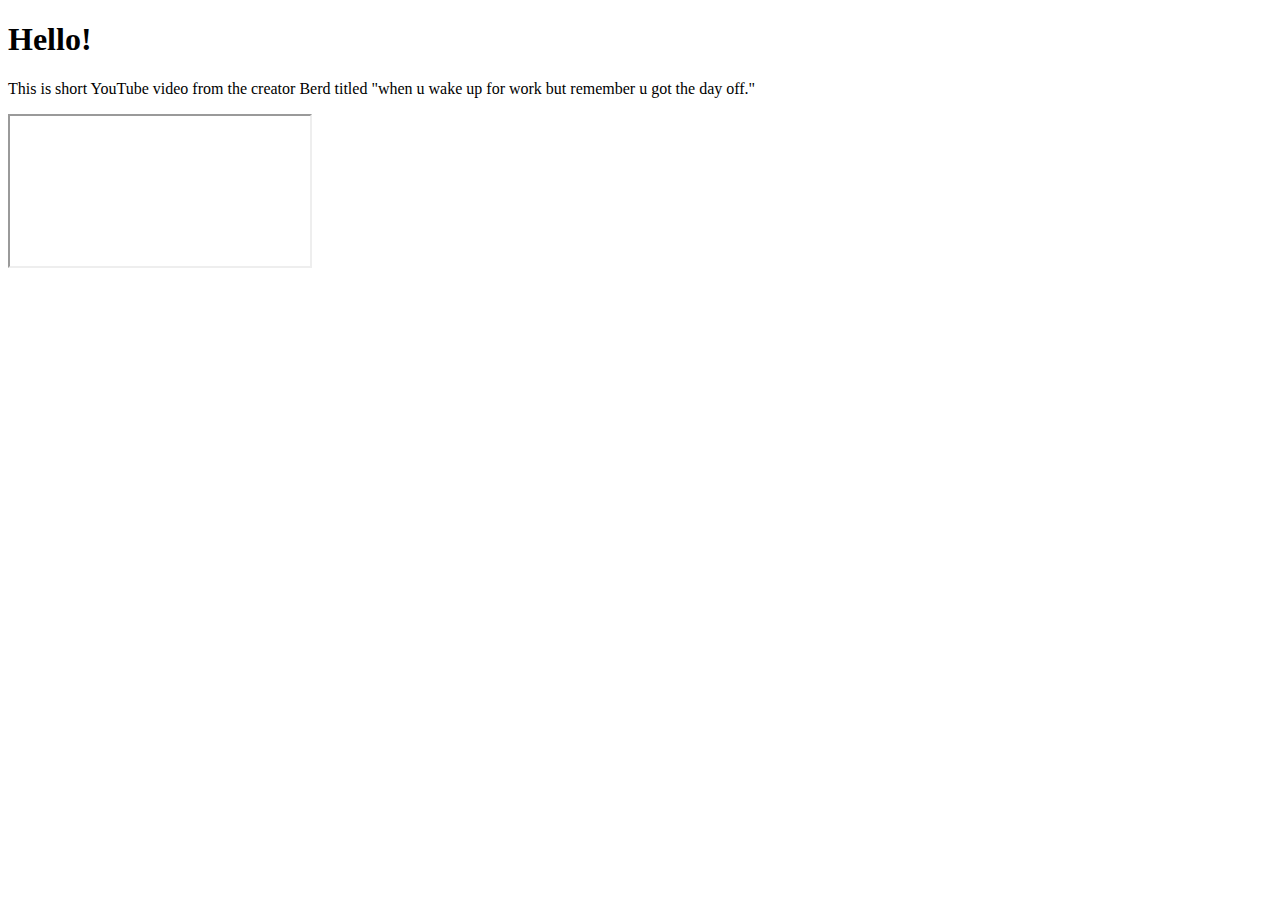
==== c10assignment.html @ bc74718b "Create c10assignment.html" ====
<!DOCTYPE html>
<html lang="en">
    <head>
        <meta charset="UTF-8">
        <meta name="viewport" content="width=device-width, initial-scale=1.0">
        <title>Learning How To Embed Multimedia</title>
        <link rel="stylesheet" href="https://cdn.jsdelivr.net/npm/bootstrap@4.5.3/dist/css/bootstrap.min.css" integrity="sha384-TX8t27EcRE3e/ihU7zmQxVncDAy5uIKz4rEkgIXeMed4M0jlfIDPvg6uqKI2xXr2" crossorigin="anonymous">
        <link href="css/protoype.css" rel="stylesheet">
    </head>
    <body>
        <main class="container">
            <section class="col-8  offset-2">
                <div class="row">
                    <h1>Hello!</h1>
                    <p>This is short YouTube video from the creator Berd titled "when u wake up for work but remember u got the day off."</p>
                </div>
                <div class="embed-responsive embed-responsive-16by9">
                    <iframe class="embed-responsive-item" src="https://www.youtube.com/watch?v=YRTR8YTeuuk"></iframe>
                  </div>
            </section>
        </main>
    </body>
</html>
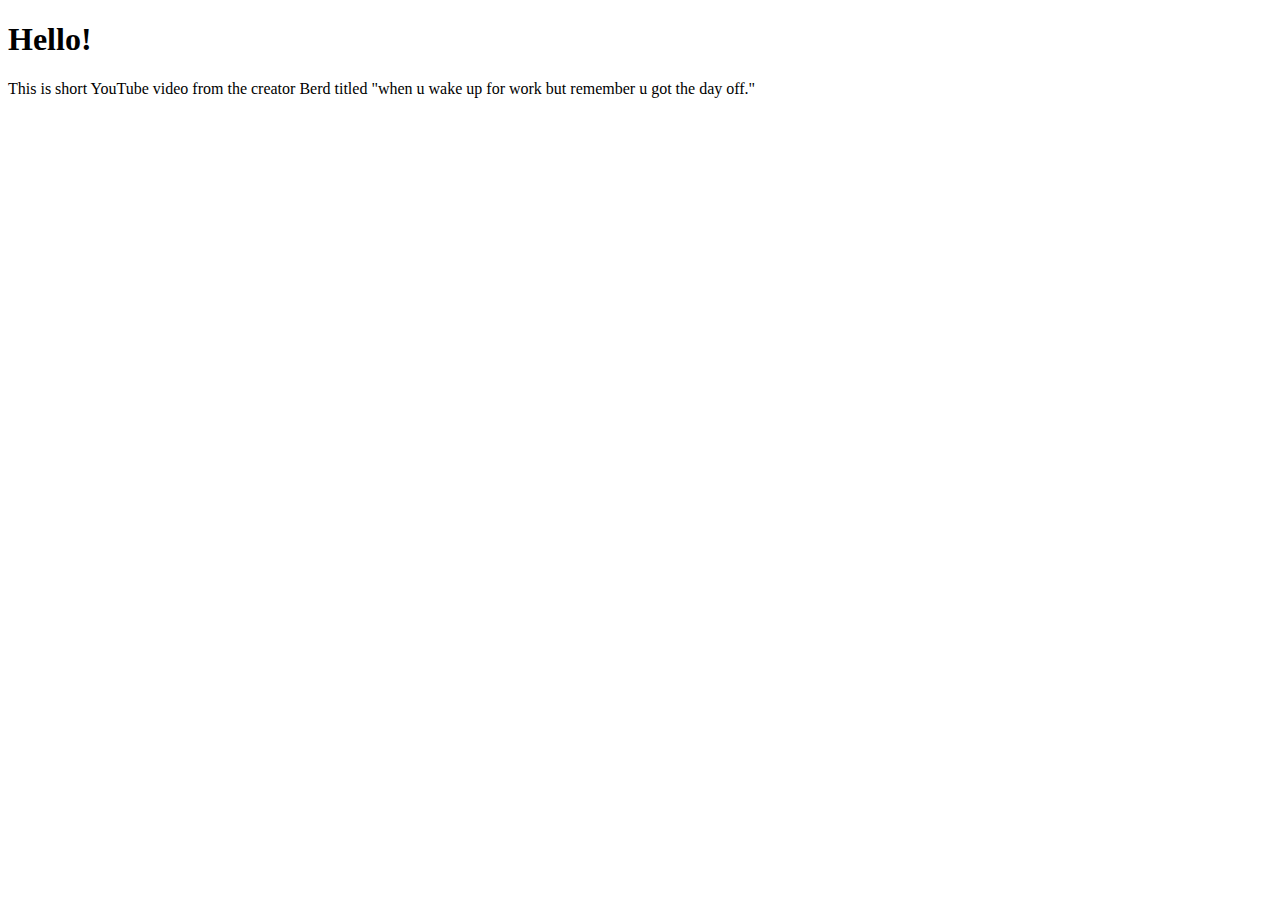
==== commit d173e81e: "Update c10assignment.html" ====
--- a/c10assignment.html
+++ b/c10assignment.html
@@ -14,9 +14,9 @@
                     <h1>Hello!</h1>
                     <p>This is short YouTube video from the creator Berd titled "when u wake up for work but remember u got the day off."</p>
                 </div>
-                <div class="embed-responsive embed-responsive-16by9">
-                    <iframe class="embed-responsive-item" src="https://www.youtube.com/watch?v=YRTR8YTeuuk"></iframe>
-                  </div>
+                <div>
+                <iframe width="560" height="315" src="https://www.youtube.com/embed/YRTR8YTeuuk" frameborder="0" allow="accelerometer; autoplay; clipboard-write; encrypted-media; gyroscope; picture-in-picture" allowfullscreen></iframe>
+                </div>
             </section>
         </main>
     </body>
